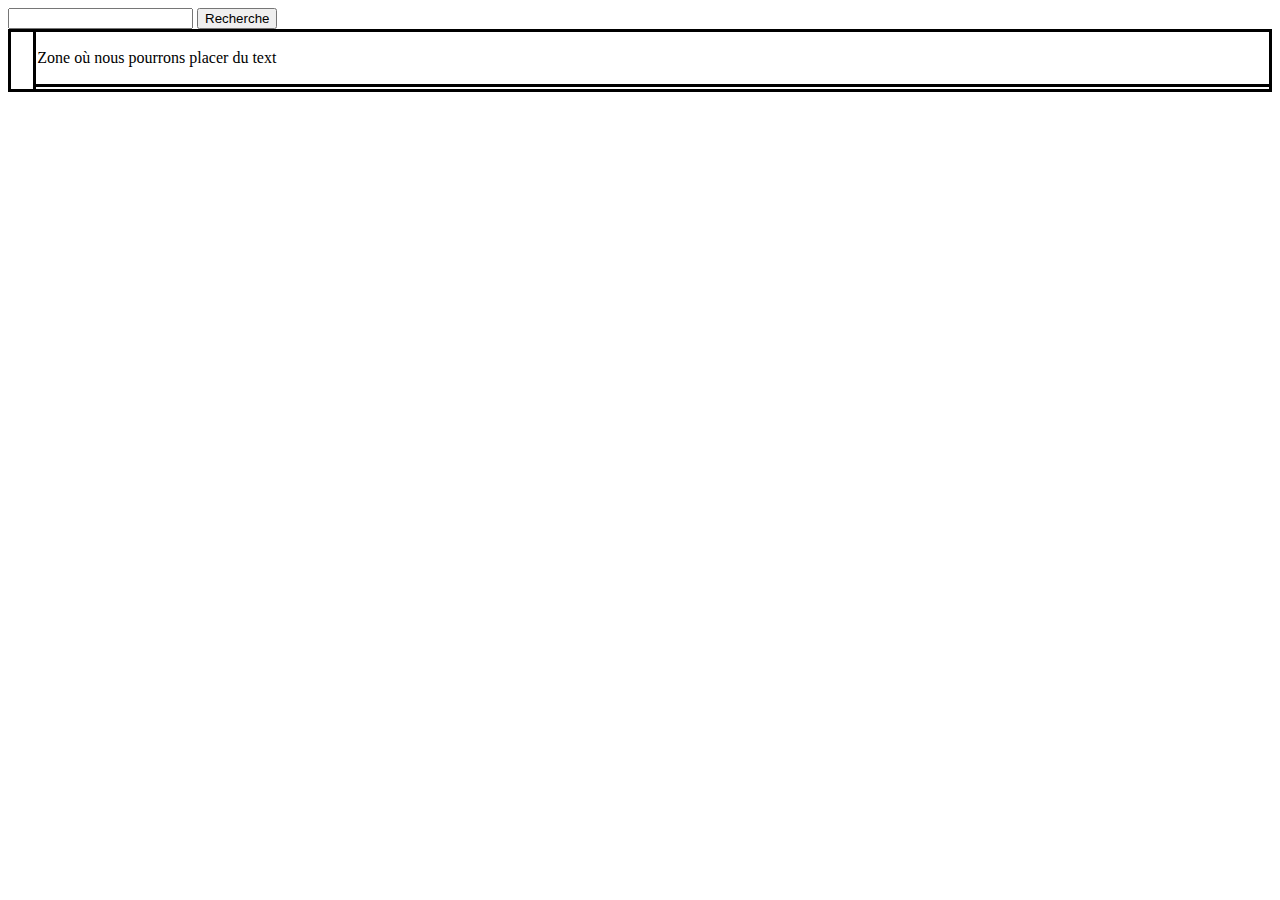
==== javascript/index.html @ 19b7182d "connection beetween back & front" ====
<!DOCTYPE html>
<meta charset="utf-8">
<style>

#main {
  float: left;
  width: 100%;
}

#sidebar {
  float: right;
  width: 100%;
}



#sequence text {
  font-family: 'Open Sans', sans-serif;
  font-size: 13px;
  font-weight: 600;
  fill: #fff;
}

#chart {
  position: relative;
}

#chart path {
  stroke: #fff;
}

#barchart {
  position: absolute;
  top: 260px;
  left: 750px;
  width: 300px;
  text-align: center;
  color: #666;
  z-index: -1;
}


#barchart rect {
  fill: steelblue;
}

#Barchart text {
  fill: white;
  font: 10px sans-serif;
  text-anchor: middle;
}

#tooltip { background-color: white;
			  padding: 3px 5px;
			  border: 1px solid black;
			  text-align: center;}
			  
table{
  border-collapse: collapse;
  border: 2px solid;
  width: 100%;
  }
  
tr{
  border:3px solid;
}

th{
  border:3px solid;
} 

td{
  border:3px solid;
}

#sun{
  width: 70%;
}

#graphe{
  width: 30%;
}






.node circle {
  fill: #999;
}

.node text {
  font: 10px sans-serif;
}

.node--internal circle {
  fill: #555;
}

.node--internal text {
  text-shadow: 0 1px 0 #fff, 0 -1px 0 #fff, 1px 0 0 #fff, -1px 0 0 #fff;
}

.link {
  fill: none;
  stroke: #555;
  stroke-opacity: 0.4;
  stroke-width: 1.5px;
}


};

</style>
  <head>
    <script src="http://d3js.org/d3.v3.min.js"></script>
    <script src="https://d3js.org/d3.v4.js"></script>
    <script src="https://d3js.org/d3-scale-chromatic.v0.3.js"></script>
    <!-- TODO call style.css here --> 
  </head>
  <body id="body">
    <div id="main">
          <form action="../main.php" method="get">
              <input type="text" name="subject" />
              <input type="submit" value="Recherche" onclick="ajax_mtree()" />
          </form>
      <table id="table">

        <tr id="sun">
        
          <th rowspan="2">
            <div id="sequence"></div>
            <div id="chart"></div>
          </th>
       
           <td id="info">
             <p>Zone où nous pourrons placer du text </p>
          </td>
        </tr>
        <tr id="graphe">
          <td id="historique">
             <div id="histo"></div>
          </td>
        </tr>
      </table>
    </div>
  </body>
<script>
// Dimensions of sunburst.
var width = 1000;
var widthc = width;
var height = 700;
var heightc = height;
var radius = Math.min(width, height) / 2;
var color = d3.scale.category20c();

// Breadcrumb dimensions: width, height, spacing, width of tip/tail.
var b = { w: 125, h: 50, s: 3, t: 50 };

// make `colors` an ordinal scale
var colors = d3.scale.category20c();

// Total size of all segments; we set this later, after loading the data.
var totalSize = 0; 

var vis = d3.select("#chart").append("svg:svg")
    .attr("width", width)
    .attr("height", height)
    .append("svg:g")
    .attr("id", "container")
    .attr("transform", "translate(" + width / 2 + "," + height / 2 + ")");

var partition = d3.layout.partition()
    .size([2 * Math.PI, radius * radius])
    .value(function(d) { return d.size; });//a modifier suivant le fichier en entrée

var arc = d3.svg.arc()
    .startAngle(function(d) { return d.x; })
    .endAngle(function(d) { return d.x + d.dx; })
    .innerRadius(function(d) { return Math.sqrt(d.y); })
    .outerRadius(function(d) { return Math.sqrt(d.y + d.dy); });


//Tooltip description
var tooltip = d3.select("#chart")
    .append("div")
    .attr("id", "tooltip")
    .style("position", "absolute")
    .style("z-index", "10")
    .style("opacity", 0);

var nodes;

createVisualization();

// Main function to draw and set up the visualization, once we have the data.
function createVisualization(file_existin) {

    var filename = "france.json"

    if(file_existin){
      filename = file_existin;
      alert(filename);
    }

    d3.json(filename, function(error, json) {

          // Basic setup of page elements.
          initializeBreadcrumbTrail();
          
          // Bounding circle underneath the sunburst, to make it easier to detect
          // when the mouse leaves the parent g.
          vis.append("svg:circle")
              .attr("r", radius)
              .style("opacity", 0).append("path");

          // For efficiency, filter nodes to keep only those large enough to see.
          nodes = partition.nodes(json)
              .filter(function(d) {
              return (d.dx > 0.005); // 0.005 radians = 0.29 degrees
              });        
/*
          var center = vis.selectAll(".centre").data(nodes)
            .append("text").attr("class", "centre").text(function(d) { return d.name; });
            */

       
          var path = vis.data([json]).selectAll("path")
              .data(nodes)
              .enter()
              .append("svg:path")
              .attr("id", function(d,i) { return "Arc_"+i; }) //Give each slice a unique ID
              .attr("class", "Arc")
              //.text(function(d){return d.name;})
              .attr("display", function(d) { return d.depth ? null : "none"; })
              .attr("d", arc)
              .attr("fill-rule", "evenodd")
              .style("fill", function(d) { return color((d.children ? d : d.parent).name); })
              .style("opacity", 1)
              .on("mouseover", mouseover)
              .on("mousemove", mouseMoveArc)
              .on("click", click).each(stash);
  
           var text = vis.selectAll(".arcText")
              .data(nodes)   
              .enter()
              .append("text")
              .attr("class", "arcText")
              .style("text-anchor","middle")
              //.attr("x", 5) //Move the text from the start angle of the arc
              .attr("dy", 18) //Move the text down
              .append("textPath")
              .attr("startOffset","25%")
              .attr("xlink:href",function(d,i){return "#Arc_"+i;})    
              .text(function(d){return d.name;});
                
           path.transition()
              .duration(750)
              .attrTween("d", arcTween);
              


          // Add the mouseleave handler to the bounding circle.
          d3.select("#container").on("mouseleave", mouseleave);

          // Get total size of the tree = value of root node from partition.
          totalSize = path.node().__data__.value;
    });
    
    Tree();
 };
 
 
 //actions when click 
function click(d)
{
  d3.select("#container").selectAll("path").remove();
  d3.select("#container").selectAll(".centre").remove();
  d3.select("#container").selectAll(".arcText").remove(); 
  d3.selectAll("#trail").remove(); 
  
  createVisualization();

}

function arcTween(a){
                    var i = d3.interpolate({x: a.x0, dx: a.dx0}, a);
                    return function(t) {
                        var b = i(t);
                        a.x0 = b.x;
                        a.dx0 = b.dx;
                        return arc(b);
                    };
                };

function stash(d) {
                    d.x0 = 0; // d.x;
                    d.dx0 = 0; //d.dx;
                }; 

// Fade all but the current sequence, and show it in the breadcrumb trail.
function mouseover(d) {

  var sequenceArray = getAncestors(d);
  updateBreadcrumbs(sequenceArray);

  // Fade all the segments.
  d3.selectAll("path")
      .style("opacity", 0.3);

  // Then highlight only those that are an ancestor of the current segment.
  vis.selectAll("path")
      .filter(function(node) {
                return (sequenceArray.indexOf(node) >= 0);
              })
      .style("opacity", 1);
      
  tooltip.html(format_description(d));
  tooltip.transition()
            .duration(50)
            .style("opacity", 0.9);
            
  updateBreadcrumbs(sequenceArray);
}

function format_description(d) {
      return  '<b>' + d.name + '</b>';
}

d3.select(self.frameElement).style("height", height + "px");

// Restore everything to full opacity when moving off the visualization.
function mouseleave(d) {

  // Hide the breadcrumb trail
  d3.select("#trail")
      .style("visibility", "hidden");

  // Deactivate all segments during transition.
  d3.selectAll("path").on("mouseover", null);

  // Transition each segment to full opacity and then reactivate it.
  d3.selectAll("path")
      .transition()
      .duration(1000)
      .style("opacity", 1)
 ;/*     .each("end", function() {
              d3.select(this).on("mouseover", mouseover).on("mousemove", mouseMoveArc);
            });*/
    tooltip.style("opacity", 0);
}

function mouseMoveArc (d) {
          return tooltip
            .style("top", (d3.event.pageY-10)+"px")
            .style("left", (d3.event.pageX+10)+"px");
}

// Given a node in a partition layout, return an array of all of its ancestor
// nodes, highest first, but excluding the root.
function getAncestors(node) {
  var path = [];
  var current = node;
  while (current.parent) {
    path.unshift(current);
    current = current.parent;
  }
  return path;
}

function initializeBreadcrumbTrail() {
  // Add the svg area.
  var trail = d3.select("#sequence").append("svg:svg")
      .attr("width", widthc)
      .attr("height", 50)
      .attr("id", "trail");
  // Add the label at the end, for the percentage.
  /*trail.append("svg:text")
    .attr("id", "endlabel");
    //.style("fill", "#000");
    */
}

// Generate a string that describes the points of a breadcrumb polygon.
function breadcrumbPoints(d, i) {
  var points = [];
  points.push("0,0");
  points.push(b.w + ",0");
  points.push(b.w + b.t + "," + (b.h ));
  points.push(b.w + "," + b.h);
  points.push("0," + b.h);
  if (i > 0) { // Leftmost breadcrumb; don't include 6th vertex.
    points.push(b.t + "," + (b.h ));
  }
  return points.join(" ");
}

// Update the breadcrumb trail to show the current sequence and percentage.
function updateBreadcrumbs(nodeArray) {

  // Data join; key function combines name and depth (= position in sequence).
  var g = d3.select("#trail")
      .selectAll("g")
      .data(nodeArray, function(d) { return d.name + d.depth; });
      


  // Add breadcrumb and label for entering nodes.
  var entering = g.enter().append("svg:g");
                  //.attr("width", 50);

      
  entering.append("svg:polygon")
      .attr("points", breadcrumbPoints)
      .style("fill", function(d) { return color((d.children ? d : d.parent).name); });

  entering.append("svg:text")
      .attr("x", (b.w + b.t) / 2)
      .attr("y", b.h / 2)
      .attr("dy", "0.35em")
      .attr("text-anchor", "middle")
      .text(function(d) { return d.name; });

  // Set position for entering and updating nodes.
  g.attr("transform", function(d, i) {
    return "translate(" + i * (b.w + b.s) + ", 0)";
  });

  // Remove exiting nodes.
  g.exit().remove();

  // Make the breadcrumb trail visible, if it's hidden.
  d3.select("#trail")
      .style("visibility", "");

}


 
        
/*
function Tree() {

    d3.select("#histo").selectAll("svg").remove();
    
    // ************** Generate the tree diagram	 *****************
    var margin = {top: 20, right: 120, bottom: 20, left: 120},
	    width = 960 - margin.right - margin.left,
	    height = 500 - margin.top - margin.bottom;
	
    var i = 0;

    var tree = d3.layout.tree()
	    .size([height, width]);

    var diagonal = d3.svg.diagonal()
	    .projection(function(d) { return [d.y, d.x]; });

    var svg = d3.select("#histo").append("svg")
	    .attr("width", width + margin.right + margin.left)
	    .attr("height", height + margin.top + margin.bottom)
      .append("g")
	    .attr("transform", "translate(" + margin.left + "," + margin.top + ")");

    // load the external data
    d3.json("france.json", function(error, treeData) {
      root = treeData[0];
      

      // Compute the new tree layout.
      var nodes = tree.nodes(treeData).reverse(),
	      links = tree.links(nodes);
//console.log(links);
      // Normalize for fixed-depth.
      nodes.forEach(function(d) { d.y = d.depth * 180; });

      // Declare the nodes…
      var node = svg.selectAll("g.node")
	      .data(nodes, function(d) { return d.id || (d.id = ++i); });

      // Enter the nodes.
      var nodeEnter = node.enter().append("g")
	      .attr("class", "node")
	      .attr("transform", function(d) { 
		      return "translate(" + d.y + "," + d.x + ")"; });

      nodeEnter.append("circle")
	      .attr("r", 10);
	      //.style("fill", "#fff");

      nodeEnter.append("text")
	      .attr("x", function(d) { 
		      return d.children || d._children ? -13 : 13; })
	      .attr("dy", ".35em")
	      .attr("text-anchor", function(d) { 
		      return d.children || d._children ? "end" : "start"; })
	      .text(function(d) { return d.name; })
	      .style("fill-opacity", 1);

      // Declare the links…
      var link = svg.selectAll("path.link")
	      .data(links, function(d) { return d.target.id; });

      // Enter the links.
      link.enter().insert("path", "g")
	      .attr("class", "link")
	      .attr("d", diagonal);

    });


}
*/

function Tree() {

    d3.select("#histo").selectAll("svg").remove();
    
    // ************** Generate the tree diagram	 *****************
    var svg = d3.select("#histo").append("svg").attr("width", 500).attr("height", 300),
        width = +svg.attr("width"),
        height = +svg.attr("height"),
        g = svg.append("g").attr("transform", "translate(60,0)");



    //Tooltip description
    var tooltip = d3.select("#chart")
        .append("div")
        .attr("id", "tooltip")
        .style("position", "absolute")
        .style("z-index", "10")
        .style("opacity", 0);
    
    
    var tree = d3.cluster()
        .size([height, width - 160]);

    var stratify = d3.stratify()
        .parentId(function(d) { return d.id.substring(0, d.id.lastIndexOf(".")); });

    d3.json("france.json", function(error, treeData) {
      if (error) throw error;

      var root = d3.hierarchy(treeData);
      tree(root);

      var link = g.selectAll(".link")
          .data(root.descendants().slice(1))
        .enter().append("path")
          .attr("class", "link")
          .attr("d", function(d) {
            return "M" + d.y + "," + d.x
                + "C" + (d.parent.y + 100) + "," + d.x
                + " " + (d.parent.y + 100) + "," + d.parent.x
                + " " + d.parent.y + "," + d.parent.x;
          });

      var node = g.selectAll(".node")
          .data(root.descendants())
        .enter().append("g")
          .attr("class", function(d) { return "node" + (d.children ? " node--internal" : " node--leaf"); })
          .attr("id", function(d,i){return "node"+i;})
          .on("mouseover", mouseover_tree)
          .on("mouseleave", mouseleave_tree)
          .attr("transform", function(d) { 
            return "translate(" + d.y + "," + d.x + ")"; 
          });

      node.append("circle")
          .attr("class", function(d,i){return "node"+i;})
          .attr("r", 10);

      node.append("text")
          .attr("class", function(d,i){return "node"+i;})
          .attr("dy", function(d) { return d.children ? -8 : 0; })
          .attr("x", function(d) { return d.children ? 4 : 12; })
          .style("text-anchor", function(d) { return d.children ? "end" : "start"; })
          .text(function(d) { 
            return d.data.name;
          })
          .style("opacity", 0);
    });


}



// Fade all but the current sequence, and show it in the breadcrumb trail.
function mouseover_tree(d) {
      
  d3.select(this).selectAll("text").style("opacity", 1);
            

}

function format_description_tree(d) {
      return  '<b>' + d.name + '</b>';
}



// Restore everything to full opacity when moving off the visualization.
function mouseleave_tree(d) {

    d3.select(this).selectAll("text").style("opacity", 0);
}

function mouseMoveArc_tree (d) {
          return tooltip
            .style("top", (d3.event.pageY-10)+"px")
            .style("left", (d3.event.pageX+10)+"px");
}



</script>
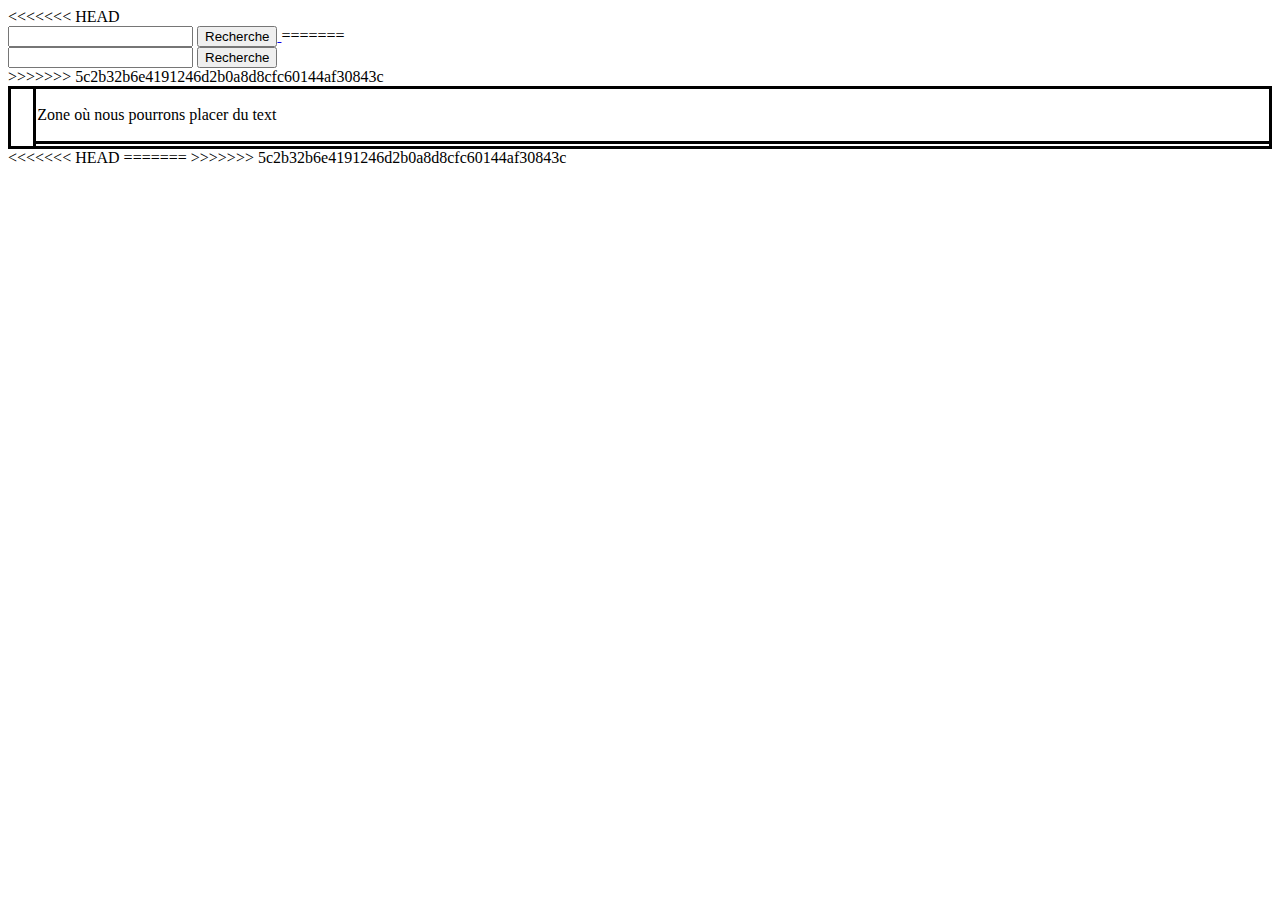
==== commit e4fdae12: "tree 2 json sans les sujets operationel" ====
--- a/javascript/index.html
+++ b/javascript/index.html
@@ -1,6 +1,12 @@
 <!DOCTYPE html>
 <meta charset="utf-8">
 <style>
+<<<<<<< HEAD
+/* Styles go here */
+
+
+=======
+>>>>>>> 5c2b32b6e4191246d2b0a8d8cfc60144af30843c
 
 #main {
   float: left;
@@ -113,6 +119,14 @@
 };
 
 </style>
+<<<<<<< HEAD
+  <body id="body">
+    <div id="main">
+        <input type="text" id="recherche" />
+          <a href="main.html">
+             <button>Recherche</button>
+          </a>
+=======
   <head>
     <script src="http://d3js.org/d3.v3.min.js"></script>
     <script src="https://d3js.org/d3.v4.js"></script>
@@ -125,6 +139,7 @@
               <input type="text" name="subject" />
               <input type="submit" value="Recherche" onclick="ajax_mtree()" />
           </form>
+>>>>>>> 5c2b32b6e4191246d2b0a8d8cfc60144af30843c
       <table id="table">
 
         <tr id="sun">
@@ -146,6 +161,12 @@
       </table>
     </div>
   </body>
+<<<<<<< HEAD
+<script src="http://d3js.org/d3.v3.min.js"></script>
+<script src="https://d3js.org/d3.v4.js"></script>
+<script src="https://d3js.org/d3-scale-chromatic.v0.3.js"></script>
+=======
+>>>>>>> 5c2b32b6e4191246d2b0a8d8cfc60144af30843c
 <script>
 // Dimensions of sunburst.
 var width = 1000;
@@ -195,6 +216,10 @@
 createVisualization();
 
 // Main function to draw and set up the visualization, once we have the data.
+<<<<<<< HEAD
+function createVisualization() {
+    d3.json("france.json", function(error, json) {
+=======
 function createVisualization(file_existin) {
 
     var filename = "france.json"
@@ -205,6 +230,7 @@
     }
 
     d3.json(filename, function(error, json) {
+>>>>>>> 5c2b32b6e4191246d2b0a8d8cfc60144af30843c
 
           // Basic setup of page elements.
           initializeBreadcrumbTrail();
@@ -230,6 +256,19 @@
               .data(nodes)
               .enter()
               .append("svg:path")
+<<<<<<< HEAD
+                .attr("id", function(d,i) { return "Arc_"+i; }) //Give each slice a unique ID
+                .attr("class", "Arc")
+                //.text(function(d){return d.name;})
+                .attr("display", function(d) { return d.depth ? null : "none"; })
+                .attr("d", arc)
+                .attr("fill-rule", "evenodd")
+                .style("fill", function(d) { return color((d.children ? d : d.parent).name); })
+                .style("opacity", 1)
+                .on("mouseover", mouseover)
+                .on("mousemove", mouseMoveArc)
+                .on("click", click).each(stash);
+=======
               .attr("id", function(d,i) { return "Arc_"+i; }) //Give each slice a unique ID
               .attr("class", "Arc")
               //.text(function(d){return d.name;})
@@ -241,6 +280,7 @@
               .on("mouseover", mouseover)
               .on("mousemove", mouseMoveArc)
               .on("click", click).each(stash);
+>>>>>>> 5c2b32b6e4191246d2b0a8d8cfc60144af30843c
   
            var text = vis.selectAll(".arcText")
               .data(nodes)   
